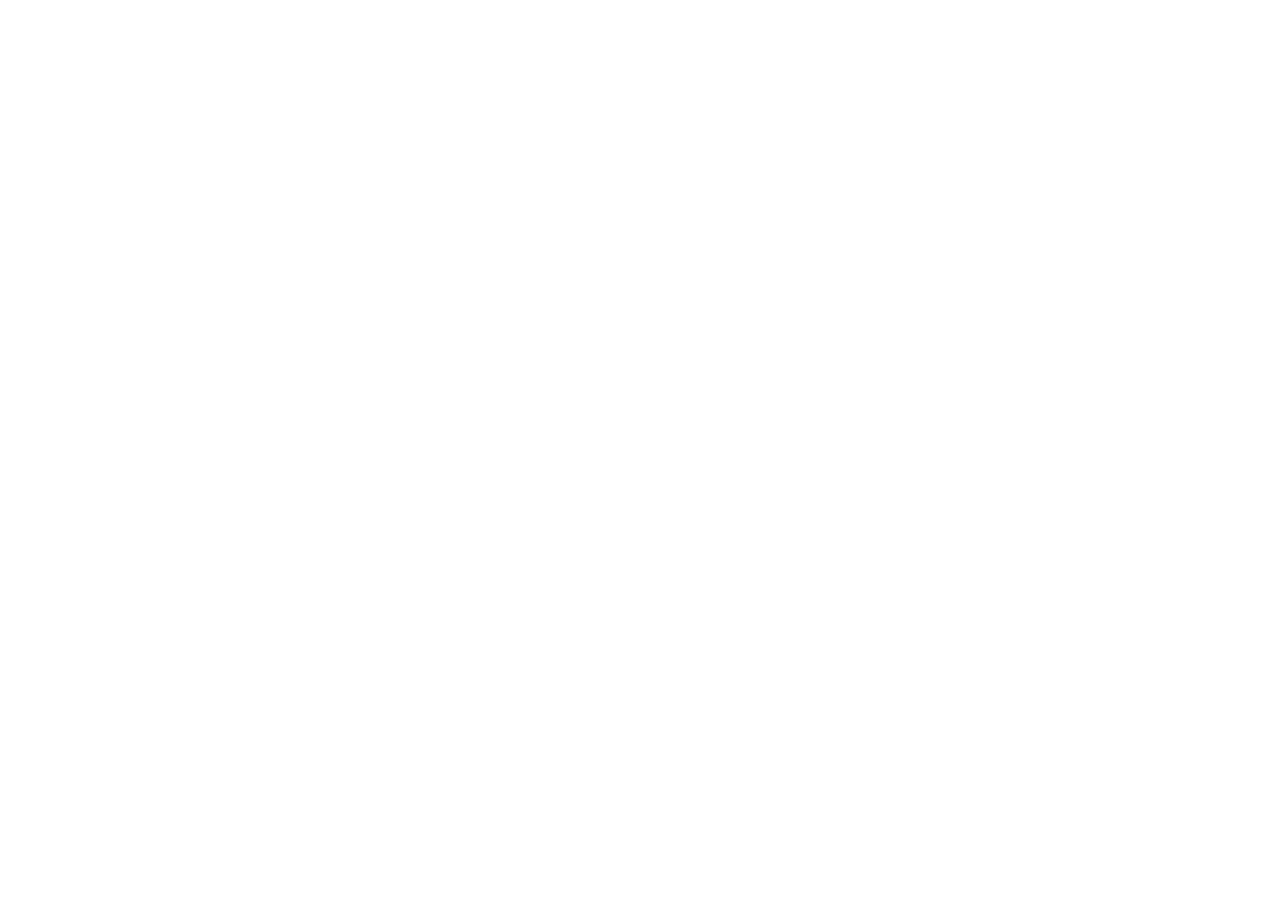
==== boot.html @ bc5683e4 "add weds files" ====
<!DOCTYPE html>
<html lang="en">
  <head>
    <meta charset="utf-8">
    <meta name="viewport" content="width=device-width, initial-scale=1">
    <link rel="stylesheet" type="text/css" href="visual.css">
  </head>
  <body>
  
  </body>
</html>
---- visual.css ----
html {
  box-sizing: border-box;
}
*, *:before, *:after {
  box-sizing: inherit;
}
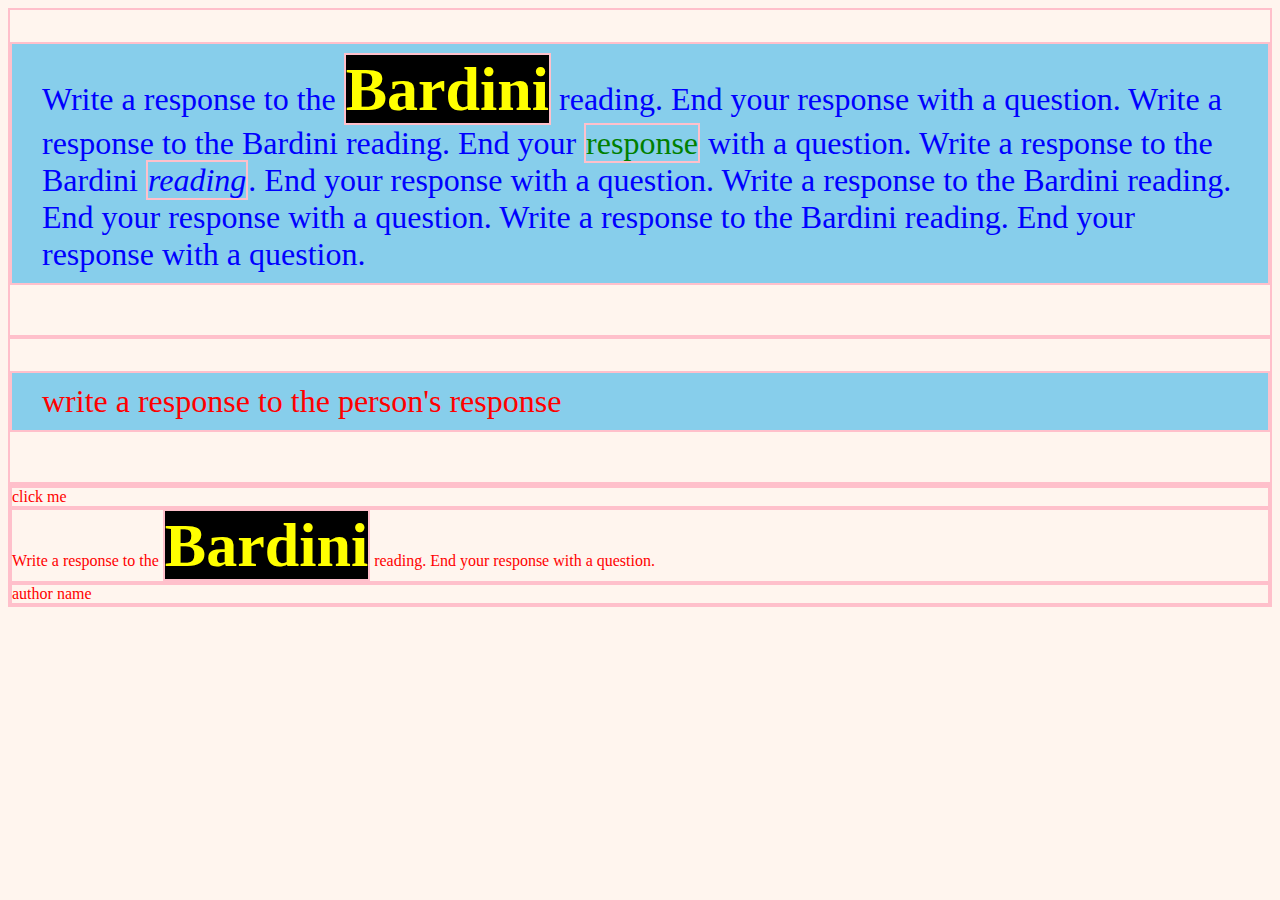
==== commit fa2629dc: "wednesday classwork" ====
--- a/boot.html
+++ b/boot.html
@@ -6,6 +6,34 @@
     <link rel="stylesheet" type="text/css" href="visual.css">
   </head>
   <body>
-  
+      <div>
+
+        <p class="text">
+          Write a response to the <b>Bardini</b> reading. End your response with a question. Write a response to the Bardini reading. End your <span>response</span> with a question. Write a response to the Bardini <i>reading</i>. End your response with a question. Write a response to the Bardini reading. End your <time>response with a question</time>. Write a response to the Bardini reading. End your response with a question.
+        </p>
+
+      </div>
+
+      <div>
+        <p>
+          write a response to the person's response 
+        </p>
+      </div>
+
+
+
+      <div>
+        <div id="button">click me</div>
+
+        <div id="quote">
+          Write a response to the <b>Bardini</b> reading. End your response with a question.
+        </div>
+
+        <div id="author">
+          author name
+        </div>
+      </div>
+
+      <script src="funstuff.js"></script>
   </body>
 </html>--- a/visual.css
+++ b/visual.css
@@ -4,3 +4,40 @@
 *, *:before, *:after {
   box-sizing: inherit;
 }
+
+body {
+  background-color: seashell;
+}
+
+div {
+  border: 2px solid pink;
+  color: red;
+}
+
+p {
+  border: 2px solid pink;
+  background-color: skyblue;
+  font-size: 32px;
+  margin-bottom: 50px;
+  padding: 10px 30px;
+}
+
+span {
+  border: 2px solid pink;
+  color: green;
+}
+
+b {
+  border: 2px solid pink;
+  background-color: black;
+  color: yellow;
+  font-size: 62px;
+}
+
+i {
+  border: 2px solid pink;
+}
+
+.text {
+  color: blue
+}